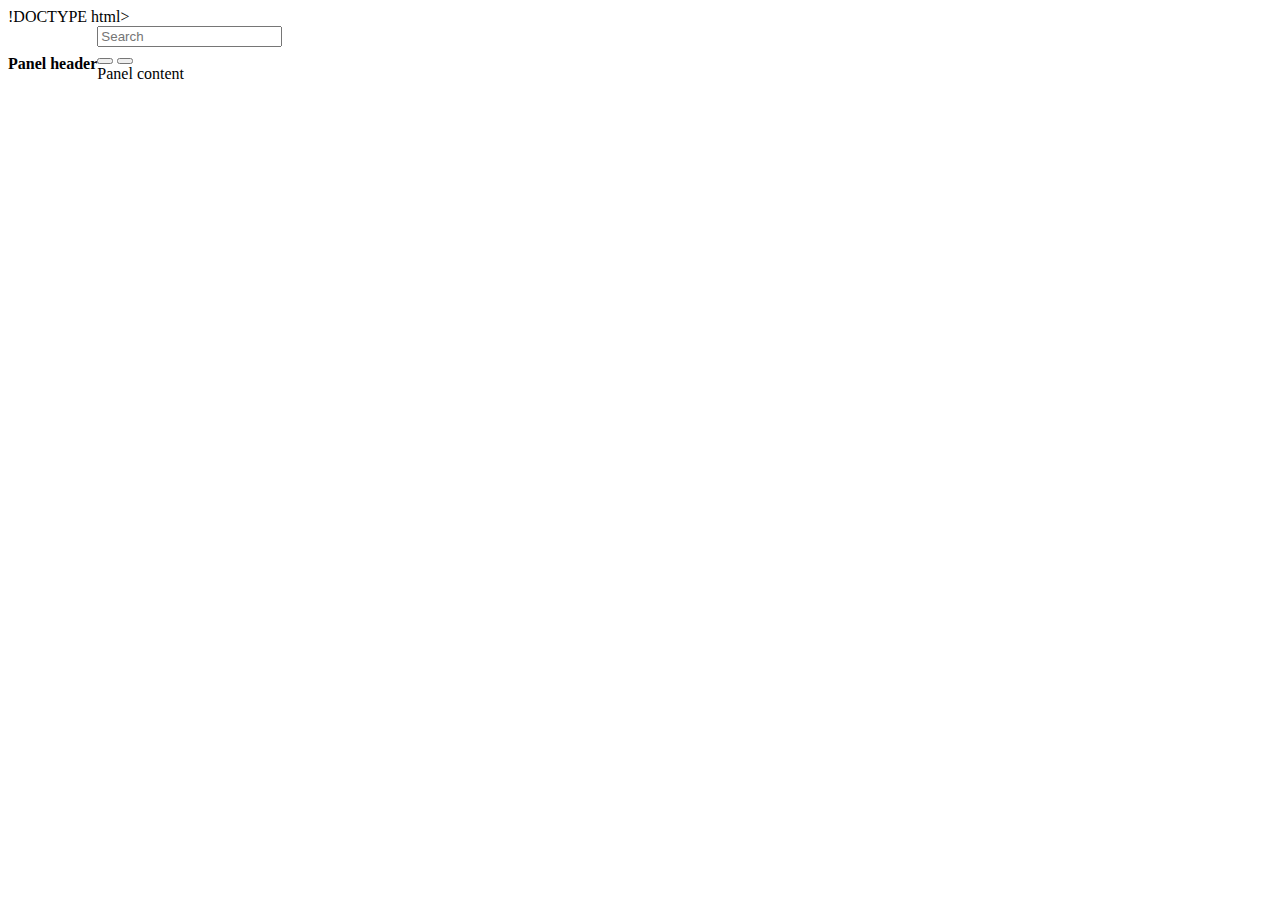
==== assets/css/testcode.html @ bd7b0a5b "Merge pull request #16 from shannonruder/shannon-dev" ====
!DOCTYPE html>
<html lang="en">
<head>
  <title>Testcode</title>
  
  <meta charset="utf-8">
  <meta name="viewport" content="width=device-width, initial-scale=1, maximum-scale=1.0 , minimum-scale=1.0 , user-scalable=0">
  <meta http-equiv="X-UA-Compatible" content="IE=edge">

  <link href="favicon.ico" rel="shortcut icon">

  <!-- Fonts -->
  <link rel="stylesheet" href="https://cdnjs.cloudflare.com/ajax/libs/font-awesome/4.7.0/css/font-awesome.min.css">
  <link href="https://fonts.googleapis.com/css?family=Archivo+Black|Roboto|Source+Sans+Pro" rel="stylesheet">
  <!-- Reset CSS -->
  <link rel="stylesheet" type="text/css" media="screen" href="./assets/css/reset.css"/>
  <!-- Bootstrap -->
  <link href="https://stackpath.bootstrapcdn.com/bootstrap/4.2.1/css/bootstrap.min.css" rel="stylesheet" integrity="sha384-GJzZqFGwb1QTTN6wy59ffF1BuGJpLSa9DkKMp0DgiMDm4iYMj70gZWKYbI706tWS" crossorigin="anonymous">
  <!-- CSS -->
  <link rel="stylesheet" type="text/css" media="screen" href="./assets/css/login.css"/>
  <link rel="stylesheet" type="text/css" media="screen" href="assets/css/style.css"/>

  
</head>
<body>



<div class="container">
        <div class="panel panel-primary">
            <div class="panel-heading clearfix">
                <h4 class="panel-title pull-left" style="padding-top: 7.5px;">Panel header</h4>
                    <div class="input-group">
                        <input type="text" class="form-control" placeholder="Search">
                        <div class="input-group-btn">
                            <button class="btn btn-primary"><i class="glyphicon glyphicon-search"></i></button>
                            <button class="btn btn-primary"><i class="glyphicon glyphicon-wrench"></i></button>
                        </div>
                    </div>
            </div>
            <div class="panel-body">
                Panel content
            </div>
        </div>
    </div>


</body>
</html>
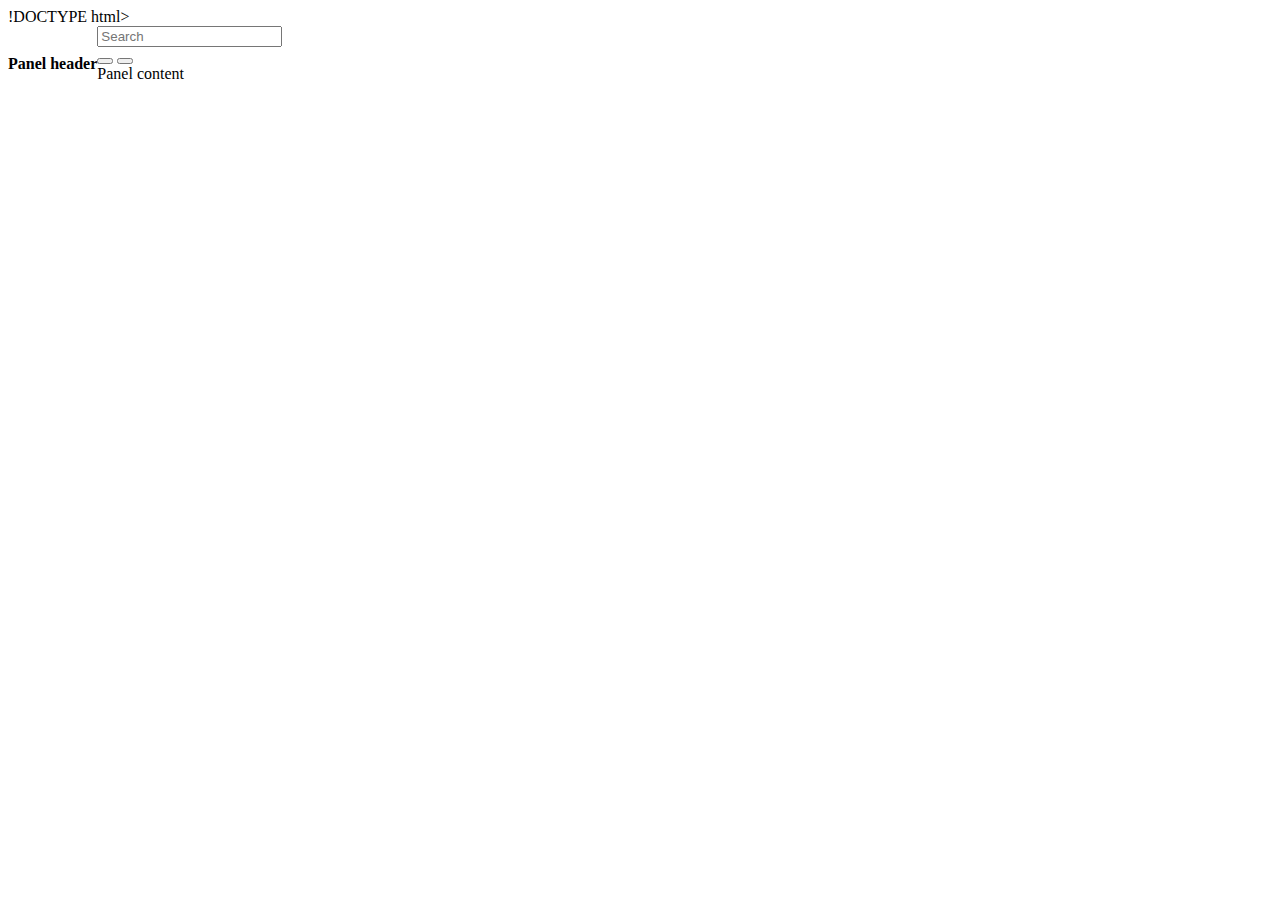
==== commit dac3fd3d: "Merge branch 'development' into abalomenos-dev" ====
--- a/assets/css/testcode.html
+++ b/assets/css/testcode.html
@@ -26,6 +26,13 @@
 
 
 
+
+
+
+    
+
+
+
 <div class="container">
         <div class="panel panel-primary">
             <div class="panel-heading clearfix">
